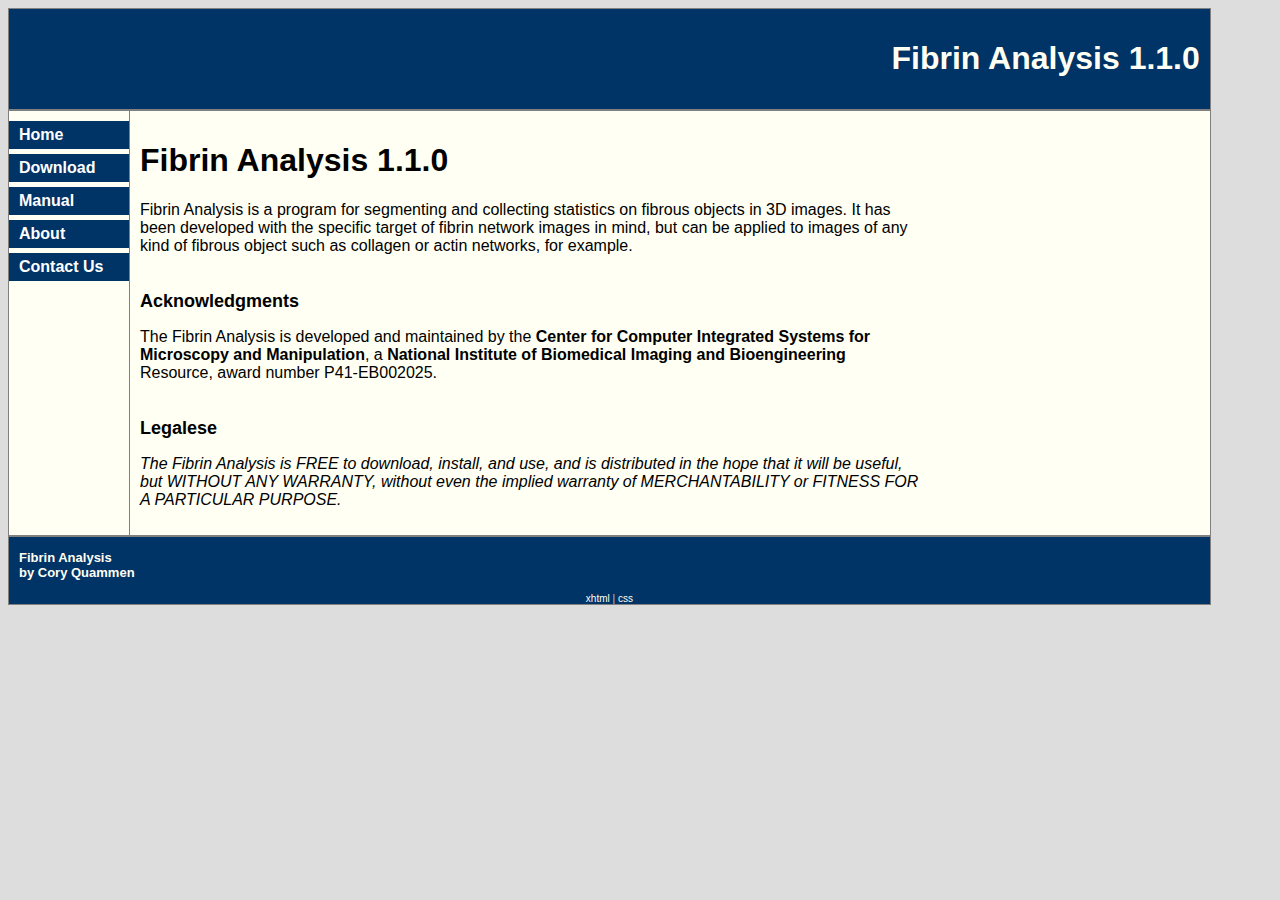
==== doc/index.html @ ae8fb3f5 "2010-01-07  Cory Quammen <cquammen@cs.unc.edu>" ====
<?xml version="1.0" encoding="ISO-8859-1"?>
<!DOCTYPE html PUBLIC "-//W3C//DTD XHTML 1.0 Strict//EN"
	"http://www.w3.org/TR/xhtml1/DTD/xhtml1-strict.dtd">
<html xmlns="http://www.w3.org/1999/xhtml" xml:lang="en" lang="en">
<head>
<title>Fibrin Analysis 1.1.0 - Home Page</title>
<meta http-equiv="Content-Type" content="text/html; charset=iso-8859-1" />
<link href="styles.css" rel="stylesheet" type="text/css" />
</head>

<body>

<div id="header">
<h1>Fibrin Analysis 1.1.0</h1>
</div>

<div id="container">

<div id="navbar">
<ul>
<li><a href="index.html">Home</a></li>
<li><a href="download.html">Download</a></li>
<li><a href="manual.html">Manual</a></li>
<!--//<li><a href="building.html">Building</a></li>-->
<li><a href="about.html">About</a></li>
<li><a href="contact.html">Contact Us</a></li>
</ul>
</div> <!-- end navbar -->

<div id="content">

<h1>Fibrin Analysis 1.1.0</h1>

<p class="centered-text">

<!-- <img class="teaser-image" src="images/micro_sim_screenshot.png" alt="Fibrin Analysis screenshot"/> -->

</p>
  
<p>Fibrin Analysis is a program for segmenting and collecting statistics
on fibrous objects in 3D images. It has been developed with the specific
target of fibrin network images in mind, but can be applied to images of
any kind of fibrous object such as collagen or actin networks, for example.</p>

<h2>Acknowledgments</h2>
  
<p>The Fibrin Analysis is developed and maintained by the <a
href="http://www.cs.unc.edu/Research/nano/cismm">Center for Computer
Integrated Systems for Microscopy and Manipulation</a>, a <a href="http://www.nibib.nih.gov">National
Institute of Biomedical Imaging and Bioengineering</a> Resource, award
number P41-EB002025.</p>

<h2>Legalese</h2>

<p><em>The Fibrin Analysis is FREE to download, install, and use,
and is distributed in the hope that it will be useful, but WITHOUT ANY
WARRANTY, without even the implied warranty of MERCHANTABILITY or
FITNESS FOR A PARTICULAR PURPOSE.</em></p>

</div> <!-- end content -->
</div> <!-- end container -->

<div id="footer">
<p>Fibrin Analysis<br/>
by Cory Quammen</p>
<div class="validation">
<a href="http://validator.w3.org/check/referer">xhtml</a> | 
<a href="http://jigsaw.w3.org/css-validator/check/referer">css</a>
</div>
</div> <!-- end footer -->

</body>
</html>
---- doc/styles.css ----
body 
{
background-color: #DDDDDD;
font-family: Arial, Helvetica, sans-serif;
text-align: center;
}

#header
{
width: 95%;
background-color: #003366;
border: 1px solid gray;
}

#header h1
{
padding: 10px;
text-align: right;
color: #FFFFF3;
}

#footer
{
width: 95%;
background-color: #003366;
border: 1px solid gray;
text-align: left;
}

#footer p
{
padding-left: 10px;
font-size: small;
font-weight: bold;
color: #FFFFF3;
}

#footer a
{
color: #FFFFF3;
font-weight: normal;
}

#footer a:hover
{
color: #AAAAAA;
}

.validation
{
color: #CCCCAA;
text-align: center;
font-size: x-small;
}

#container
{
width: 95%;
background-color: #FFFFF3;
border: 1px solid gray;
}

#content
{
margin-left: 120px;
border-left: 1px solid gray;
padding: 10px;
max-width: 65%;
min-height: 200px;
text-align: left;
background-color: #FFFFF3;
}

#navbar
{
float: left;
padding-top: 10px;
}

#navbar ul
{
list-style-type: none;
margin: 0;
padding: 0;
}

#navbar li
{
margin-bottom: 5px;
}

#navbar a
{
display: block;
width: 100px;
padding: 5px 10px;
text-align: left;
text-decoration: none;
color: #FFFFFF;
background-color: #003366;
}

#navbar a:hover
{
width: 95px;
border-right: 5px solid #336699;
}

/* toch2: table of contents for h2 items */
li.toch2
{
margin: 0;
}

li.toch3
{
margin: 0 0 0 2em;
}

li.toch3 a
{
font-weight: normal;
font-style: italic;
}

a
{
color: #000000;
text-decoration:none;
font-weight:bold;
}

a:hover
{
color:#666666;
}

h2
{
clear: right;
padding-top: 20px;
font-size: large;
font-weight: bold;
}

h3
{
clear: right;
font-size: medium;
font-weight: bold;
}

p
{
clear: right;
}

dl
{
/*clear: right;*/
}

dt
{
font-family: monospace;
font-size: 12pt;
}

.figure
{
float: right;
width: 320px;
margin-left: 5px;
margin-bottom: 5px;
padding: 10px;
background-color: #DDDDDD;
border: 1px solid #CC0000;
font-size: 80%;
font-style: italic;
}

.figure a img
{
border: 0;
padding-bottom: 10px;
width: 300px;
max-width: 300px;
}

.figure p
{
margin: 0px;
font-size: 80%;
font-style: italic;
}

.wide
{
width: 500px;
}

.narrow
{
width: 200px;
}

.centered-text
{
text-align: center;
}

.teaser-image
{
margin-left: 5px;
margin-bottom: 5px;
padding: 10px;
background-color: #DDDDDD;
border: 1px solid #CC0000;
}

.warning
{
color:#CC0000;
font-weight:normal;
}

.code
{
font-family: monospace,sans-serif;
overflow: auto;
background-color: #DDDDDD;
margin-bottom: 10px;
padding: 5px;
border: 1px solid #CC0000;
}
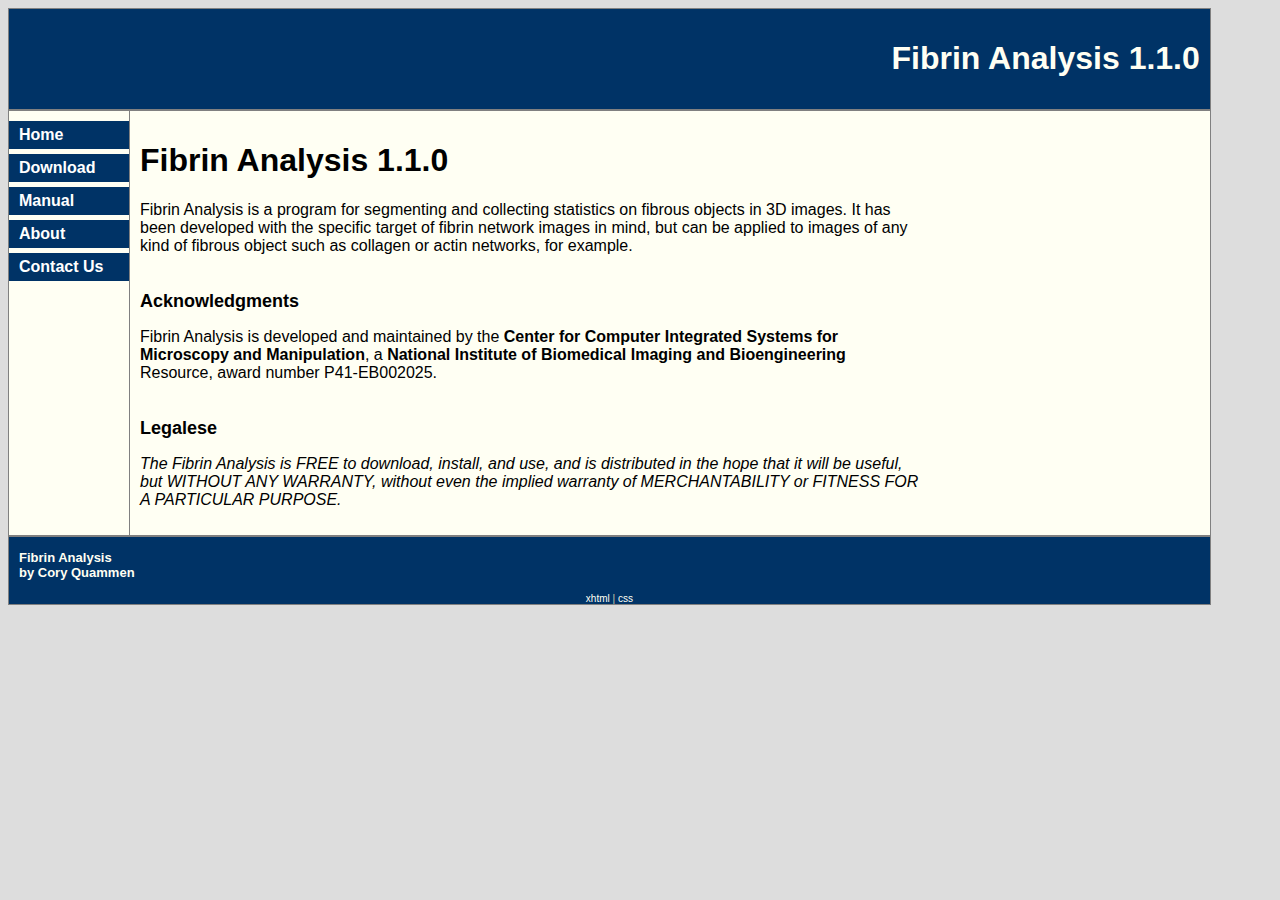
==== commit 8242ebec: "2010-01-07  Cory Quammen <cquammen@cs.unc.edu>" ====
--- a/doc/index.html
+++ b/doc/index.html
@@ -44,8 +44,8 @@
 
 <h2>Acknowledgments</h2>
   
-<p>The Fibrin Analysis is developed and maintained by the <a
-href="http://www.cs.unc.edu/Research/nano/cismm">Center for Computer
+<p>Fibrin Analysis is developed and maintained by the <a
+href="http://www.cismm.org">Center for Computer
 Integrated Systems for Microscopy and Manipulation</a>, a <a href="http://www.nibib.nih.gov">National
 Institute of Biomedical Imaging and Bioengineering</a> Resource, award
 number P41-EB002025.</p>
